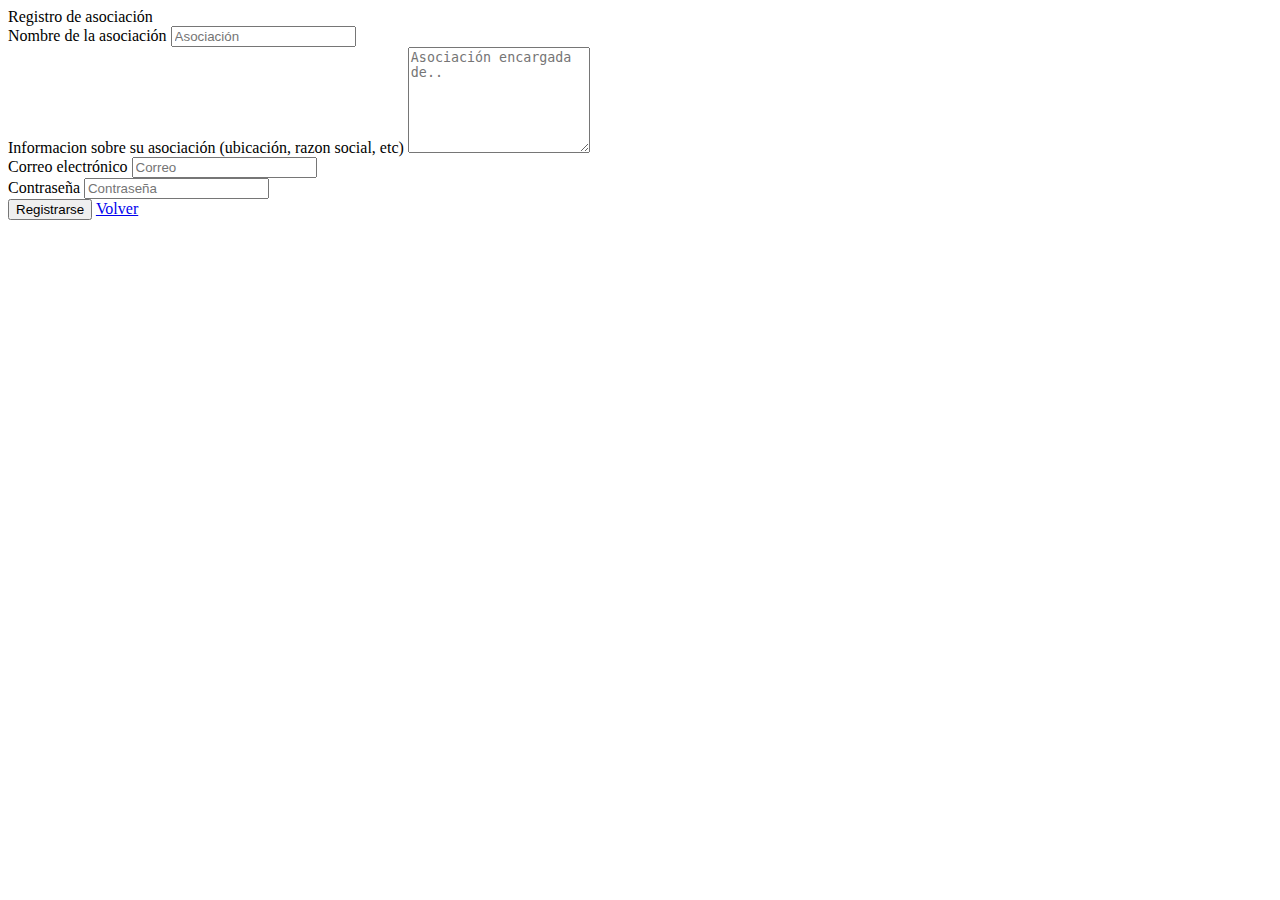
==== reg-asoci.html @ 556ddd4e "se arreglo conflicto" ====
<!DOCTYPE html>
<html lang="en">
<head>
    <meta charset="UTF-8">
    <link rel="icon" href="img/icon.png">
    <link rel="stylesheet" href="css/bootstrap.min.css">
    <link rel="stylesheet" href="css/estilos.css">
    <title>Registro Asociación</title>
</head>
<body class="img-background" style="background-image: url('img/donar.jpg');">
    <div class="stickyBienvenida">
        <label>Registro de asociación</label>
    </div>
    <div class="container mitad">
        
        <form action="reg-asociacion.php" method="POST">
            <div class="form-group">
                <label for="nombreasociacion">Nombre de la asociación</label>
                <input type="text" name="nombreasociacion" class="form-control" placeholder="Asociación" required>
            </div>
            
            <div class="form-group">
                <label for="informacion">Informacion sobre su asociación (ubicación, razon social, etc)</label>
                <textarea type="text" name="informacion" style="height: 100px;"class="form-control" placeholder="Asociación encargada de.." required></textarea>
            </div>

            <div class="form-group">
                <label for="correo">Correo electrónico</label>
                <input type="email" name="correo" class="form-control" aria-describedby="emailHelp" placeholder="Correo" required>
            </div>
            
            <div class="form-group">
                <label for="contrasena">Contraseña</label>
                <input type="text" name="contrasena" class="form-control" id="exampleInputPassword1" placeholder="Contraseña" required>
            </div>      
            <button type="submit" class="btn btn-primary">Registrarse</button>
            <a href="registro.html" class="btn btn-secudnary">Volver</a> 
        </form>
    </div>
</body>
</html>
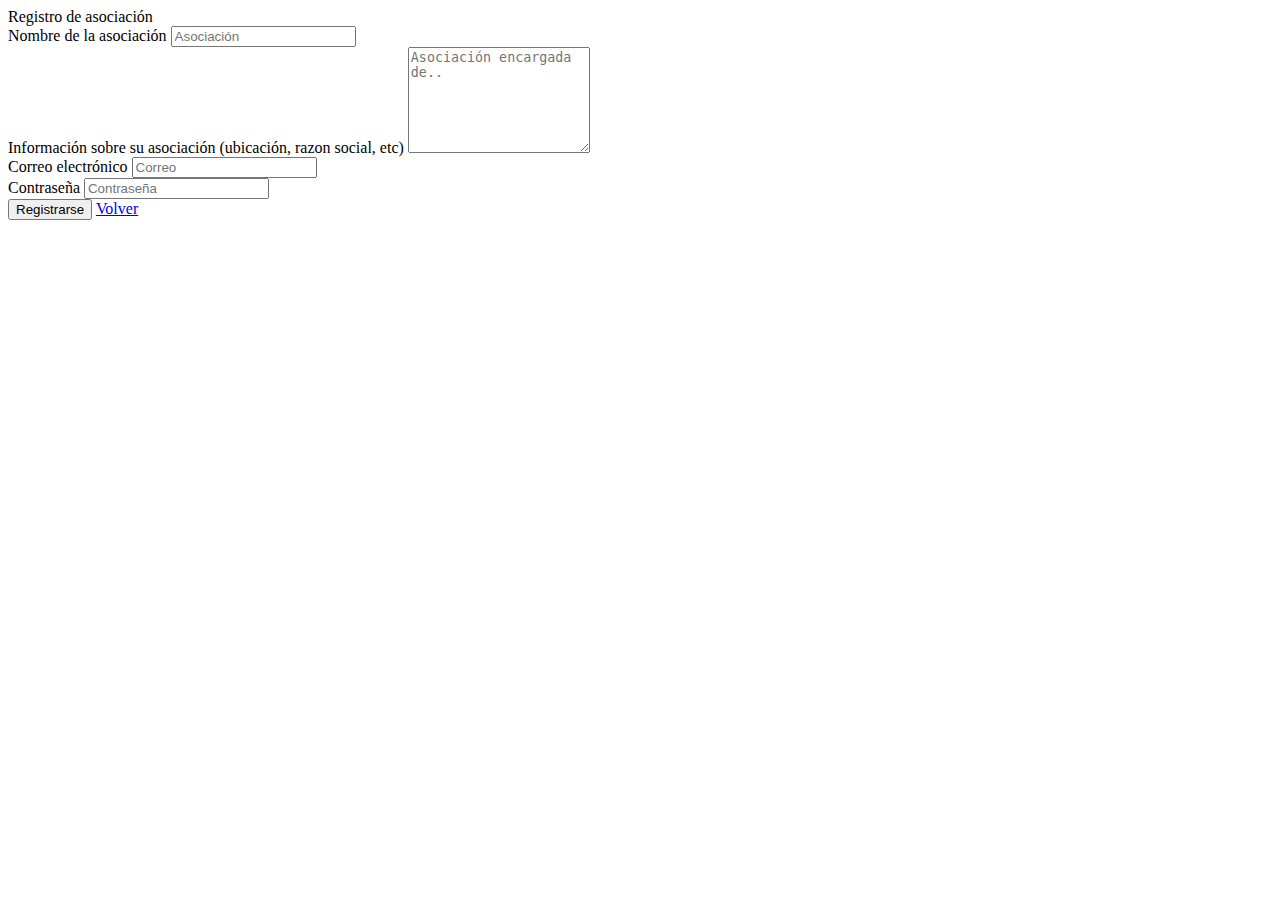
==== commit c716a226: "Se agregoa cento" ====
--- a/reg-asoci.html
+++ b/reg-asoci.html
@@ -20,7 +20,7 @@
             </div>
             
             <div class="form-group">
-                <label for="informacion">Informacion sobre su asociación (ubicación, razon social, etc)</label>
+                <label for="informacion">Información sobre su asociación (ubicación, razon social, etc)</label>
                 <textarea type="text" name="informacion" style="height: 100px;"class="form-control" placeholder="Asociación encargada de.." required></textarea>
             </div>
 
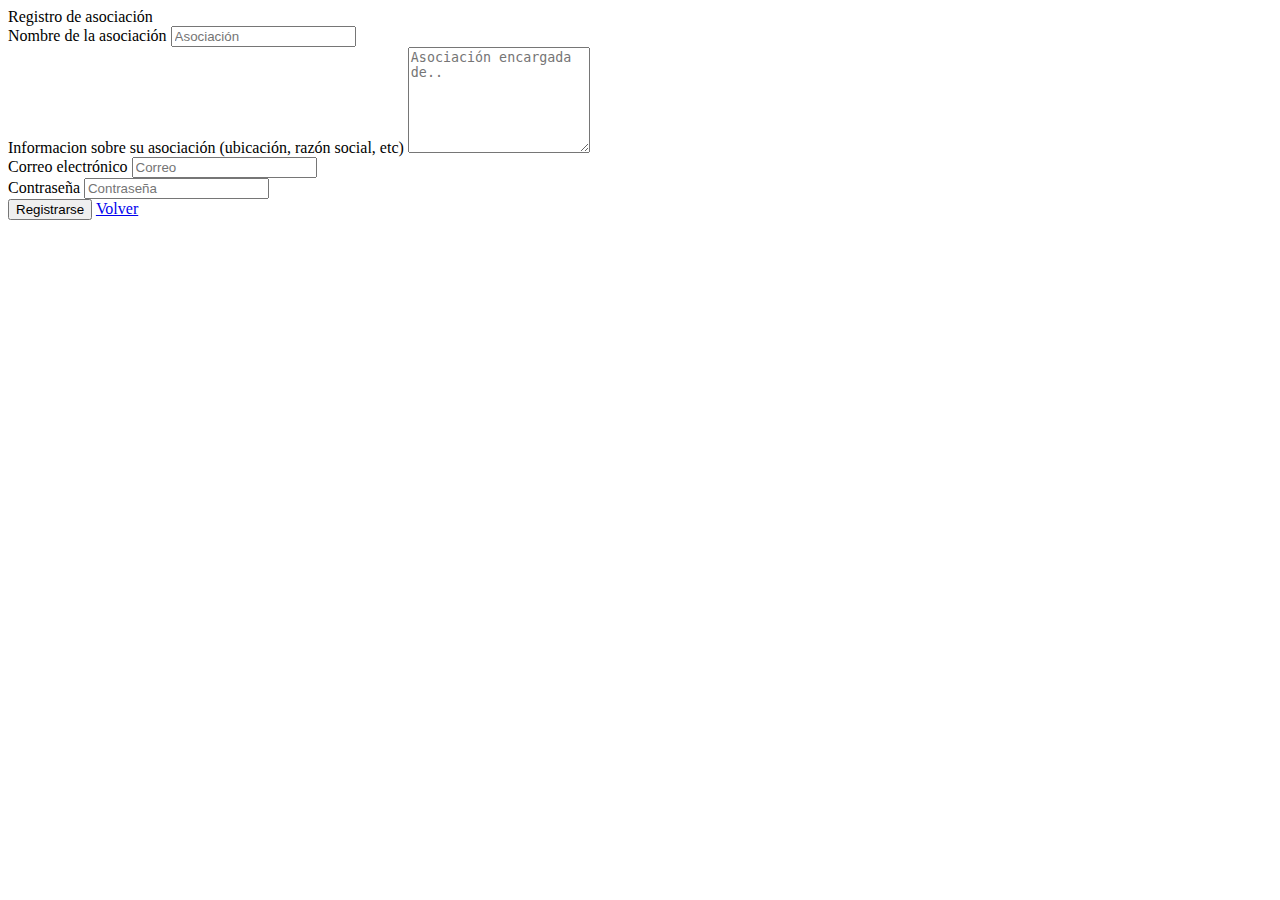
==== commit d3b14d8a: "se agregó otro acento" ====
--- a/reg-asoci.html
+++ b/reg-asoci.html
@@ -20,7 +20,7 @@
             </div>
             
             <div class="form-group">
-                <label for="informacion">Información sobre su asociación (ubicación, razon social, etc)</label>
+                <label for="informacion">Informacion sobre su asociación (ubicación, razón social, etc)</label>
                 <textarea type="text" name="informacion" style="height: 100px;"class="form-control" placeholder="Asociación encargada de.." required></textarea>
             </div>
 
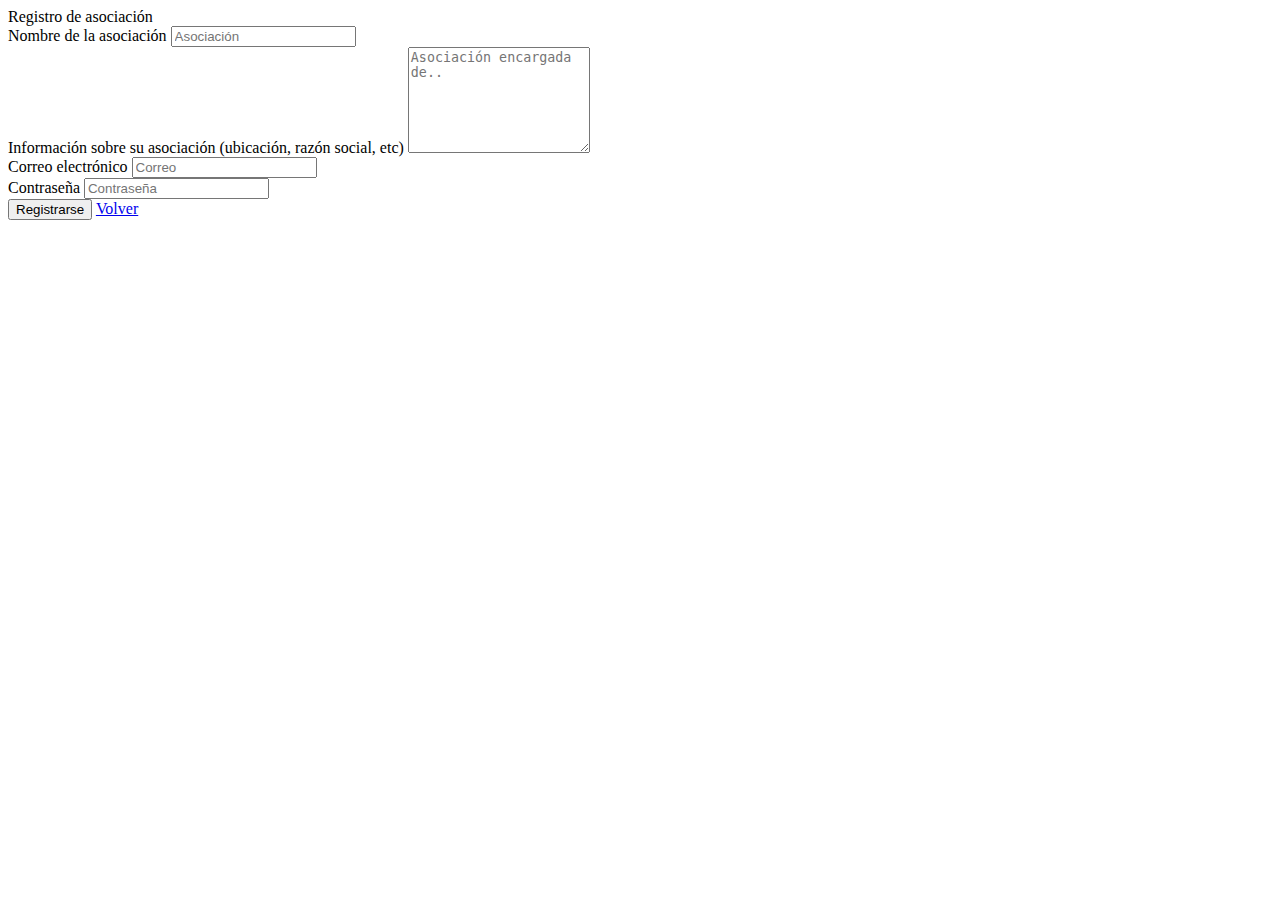
==== commit cd5bd992: "acento en o" ====
--- a/reg-asoci.html
+++ b/reg-asoci.html
@@ -20,7 +20,7 @@
             </div>
             
             <div class="form-group">
-                <label for="informacion">Informacion sobre su asociación (ubicación, razón social, etc)</label>
+                <label for="informacion">Información sobre su asociación (ubicación, razón social, etc)</label>
                 <textarea type="text" name="informacion" style="height: 100px;"class="form-control" placeholder="Asociación encargada de.." required></textarea>
             </div>
 
